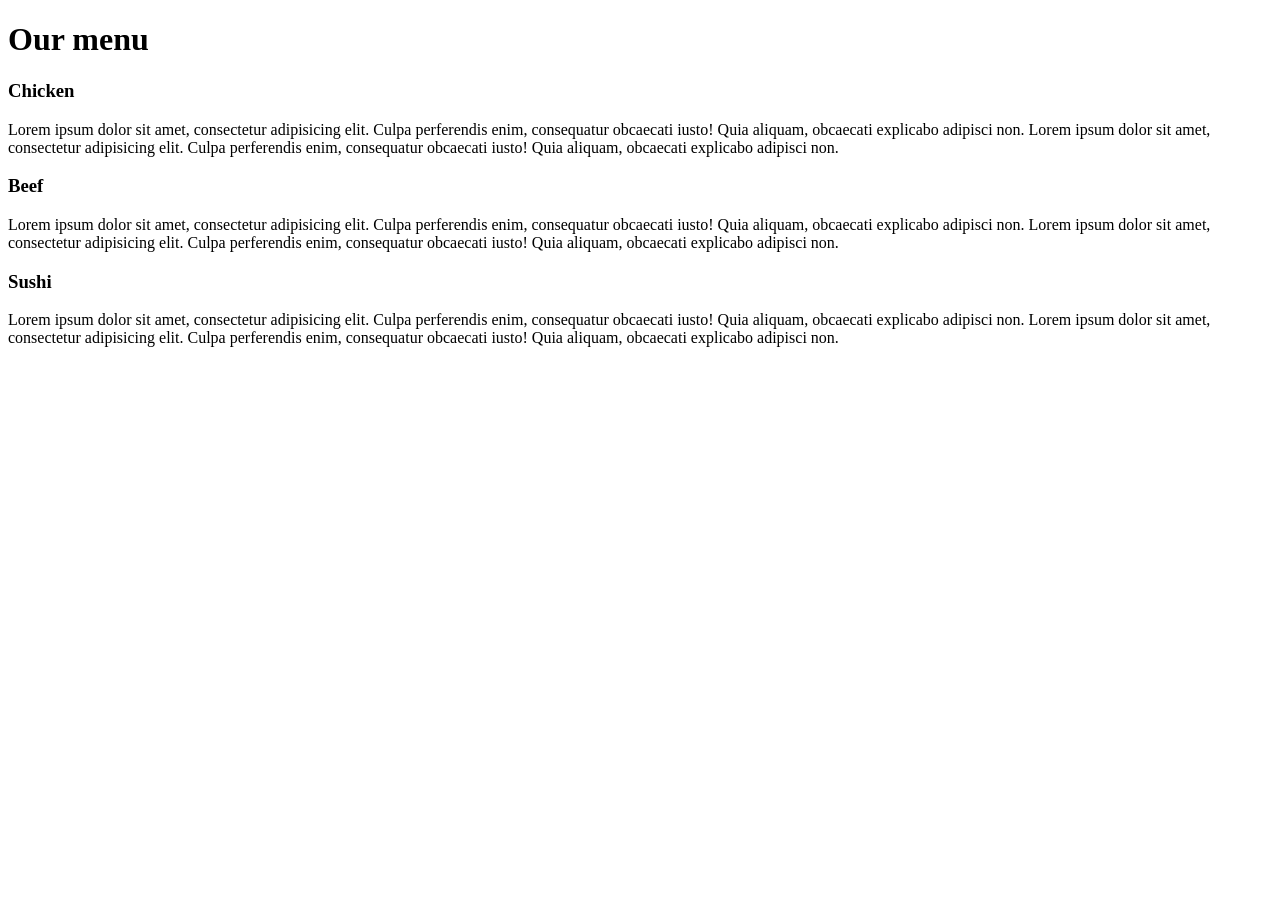
==== mod2_solution/index.html @ 554a17c6 "module 2 solution of coursera" ====
<!DOCTYPE html>
<html>

<head>
    <meta charset="utf-8">
    <meta name="viewport" content="width=device-width, initial-scale=1">
    <title>My Responsive Layout</title>
    <link href="https://fonts.googleapis.com/css?family=Lato" rel="stylesheet">
    <link href='/coursera/mod2_solution/css/c.css' rel='stylesheet' type='text/css'>
</head>

<body>
    <div class="container">
        <div class="row">

            <h1 class="menu-title">Our menu</h1>
            <div class="col-lg-4">
                <div class="item">
                    <div class="item-title" id="title-one">
                        <h3>Chicken</h3>
                    </div>
                    <p>
                        Lorem ipsum dolor sit amet, consectetur adipisicing elit. Culpa perferendis enim, consequatur
                        obcaecati iusto! Quia aliquam, obcaecati explicabo adipisci non. Lorem ipsum dolor sit amet,
                        consectetur adipisicing elit. Culpa perferendis enim, consequatur obcaecati iusto! Quia aliquam,
                        obcaecati explicabo adipisci non.
                    </p>
                </div>
            </div>
            <div class="col-lg-4">
                <div class="item">
                    <div class="item-title" id="title-two">
                        <h3>Beef</h3>
                    </div>
                    <p>
                        Lorem ipsum dolor sit amet, consectetur adipisicing elit. Culpa perferendis enim, consequatur
                        obcaecati iusto! Quia aliquam, obcaecati explicabo adipisci non. Lorem ipsum dolor sit amet,
                        consectetur adipisicing elit. Culpa perferendis enim, consequatur obcaecati iusto! Quia aliquam,
                        obcaecati explicabo adipisci non.
                    </p>
                </div>
            </div>
            <div class="col-lg-4 col-lg-tablet">
                <div class="item">
                    <div class="item-title" id="title-three">
                        <h3>Sushi</h3>
                    </div>
                    <p>
                        Lorem ipsum dolor sit amet, consectetur adipisicing elit. Culpa perferendis enim, consequatur
                        obcaecati iusto! Quia aliquam, obcaecati explicabo adipisci non. Lorem ipsum dolor sit amet,
                        consectetur adipisicing elit. Culpa perferendis enim, consequatur obcaecati iusto! Quia aliquam,
                        obcaecati explicabo adipisci non.
                    </p>
                </div>
            </div>

        </div>
    </div>
</body>

</html>
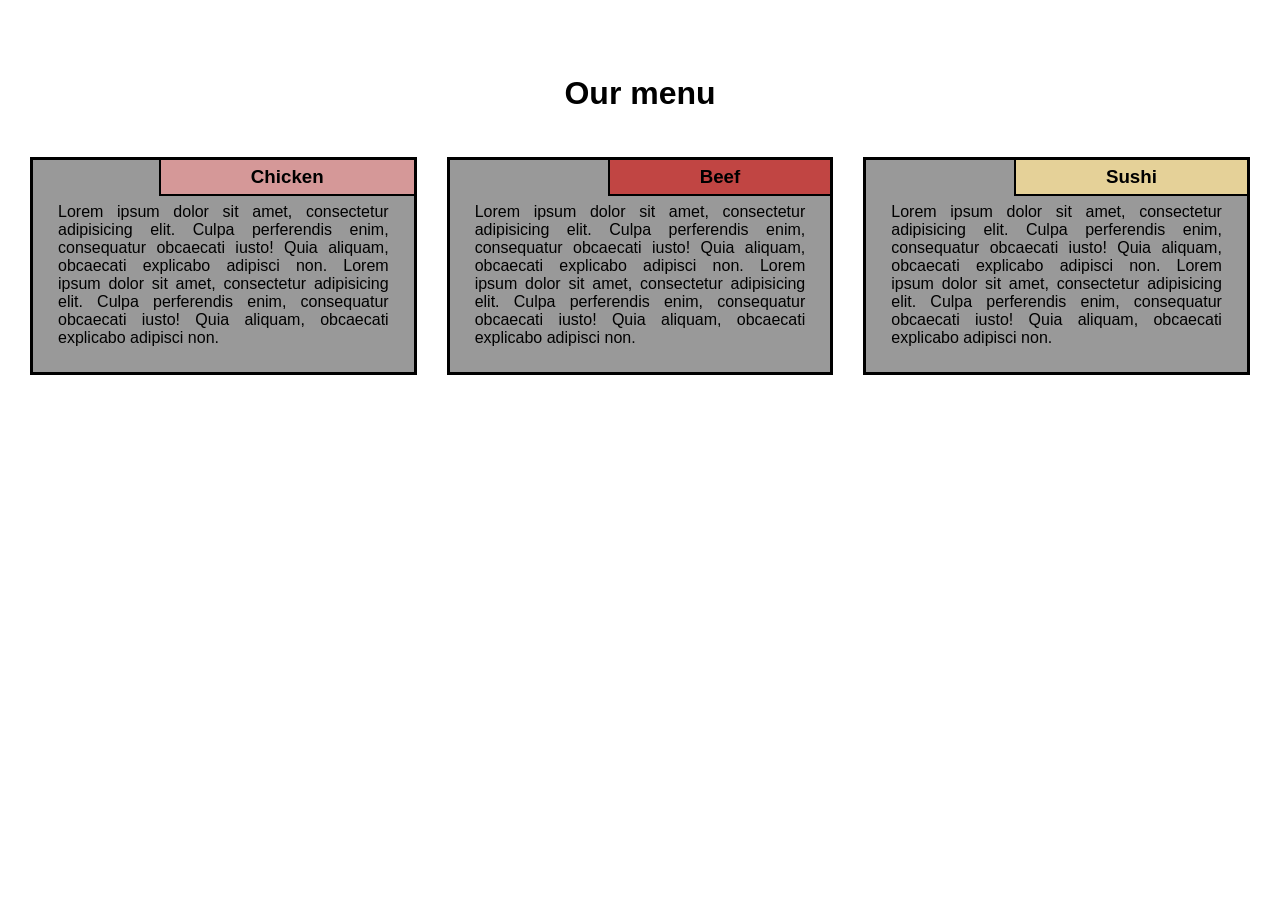
==== commit ff715cd2: "changes made into mode 2 css" ====
--- a/mod2_solution/index.html
+++ b/mod2_solution/index.html
@@ -6,7 +6,7 @@
     <meta name="viewport" content="width=device-width, initial-scale=1">
     <title>My Responsive Layout</title>
     <link href="https://fonts.googleapis.com/css?family=Lato" rel="stylesheet">
-    <link href='/coursera/mod2_solution/css/c.css' rel='stylesheet' type='text/css'>
+    <link href='css/c.css' rel='stylesheet' type='text/css'>
 </head>
 
 <body>
--- a/mod2_solution/css/c.css
+++ b/mod2_solution/css/c.css
@@ -0,0 +1,153 @@
+* {
+    box-sizing: border-box;
+    margin: 0;
+    padding: 0;
+}
+
+body {
+    font-family: 'Lato', sans-serif;
+}
+
+.row {
+    width: 100%;
+}
+
+.menu-title {
+    text-align: center;
+    margin-bottom: 30px;
+}
+
+.container {
+    position: relative;
+    top: 60px;
+    margin: 15px;
+}
+
+.item {
+    position: relative;
+    top: 0;
+    background-color: #999999;
+    margin: 15px;
+    padding: 25px;
+    border: 3px solid #000;
+}
+
+.item p {
+    margin-top: 18px;
+    text-align: justify;
+    font-size: 100%;
+}
+
+.item-title {
+    position: absolute;
+    top: 0;
+    right: 0px;
+    background: green;
+    padding: 6px 90px;
+    border-left: 2px solid #000;
+    border-bottom: 2px solid #000;
+}
+
+#title-one {
+    background-color: #D59898;
+}
+
+#title-two {
+    background-color: #C14543;
+}
+
+#title-three {
+    background-color: #E5D198;
+}
+
+/* Simple Responsive Framework. */
+/*------ Desktop ------*/
+@media (min-width: 992px) {
+
+    .col-lg-1,
+    .col-lg-2,
+    .col-lg-3,
+    .col-lg-4,
+    .col-lg-5,
+    .col-lg-6,
+    .col-lg-7,
+    .col-lg-8,
+    .col-lg-9,
+    .col-lg-10,
+    .col-lg-11,
+    .col-lg-12 {
+        float: left;
+    }
+
+    .col-lg-1 {
+        width: 8.33%;
+    }
+
+    .col-lg-2 {
+        width: 16.66%;
+    }
+
+    .col-lg-3 {
+        width: 25%;
+    }
+
+    .col-lg-4 {
+        width: 33.33%;
+    }
+
+    .col-lg-5 {
+        width: 41.66%;
+    }
+
+    .col-lg-6 {
+        width: 50%;
+    }
+
+    .col-lg-7 {
+        width: 58.33%;
+    }
+
+    .col-lg-8 {
+        width: 66.66%;
+    }
+
+    .col-lg-9 {
+        width: 74.99%;
+    }
+
+    .col-lg-10 {
+        width: 83.33%;
+    }
+
+    .col-lg-11 {
+        width: 91.66%;
+    }
+
+    .col-lg-12 {
+        width: 100%;
+    }
+
+}
+
+
+/*------ Tablet ------*/
+@media (min-width: 768px) and (max-width: 991px) {
+    .col-lg-4 {
+        width: 50%;
+        float: left;
+    }
+
+    .col-lg-tablet {
+        width: 100%;
+        float: left;
+    }
+}
+
+
+/*------ Mobile ------*/
+@media (max-width: 767px) {
+    .col-lg-4 {
+        width: 100%;
+        float: left;
+    }
+}
